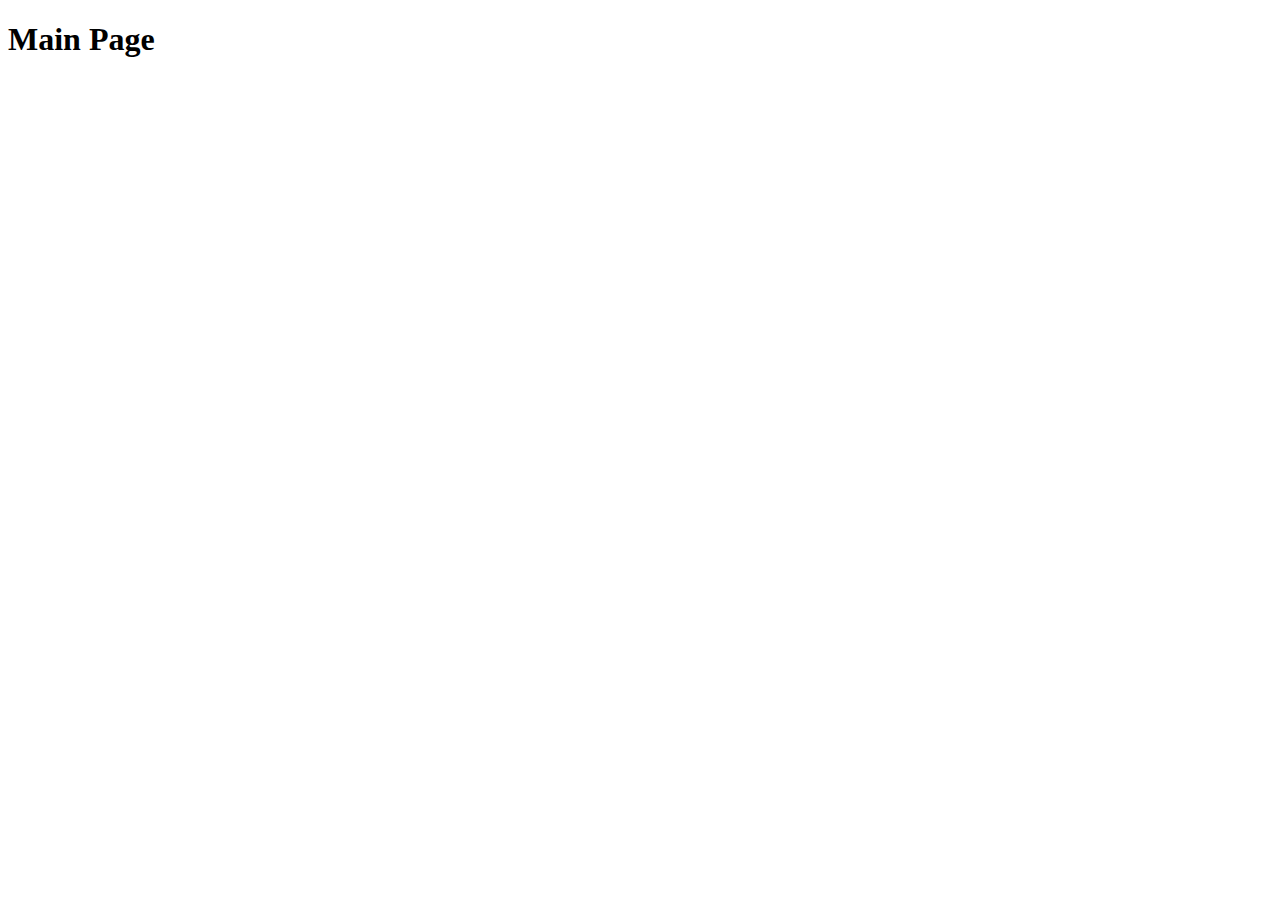
==== index.html @ 9556951e "setting up angular module with route dependency" ====
<!DOCTYPE html>
<html ng-app="movie-app">
  <head>
    <meta charset="utf-8">
    <title>Movie App with AngularJS</title>
    <link rel="stylesheet" href="style.css" media="screen" title="no title" charset="utf-8">
  </head>
  <body>

    <div class="container">
      <ng-view></ng-view>
    </div>

    <script src="angular.js"></script>
    <script src="angular-route.js"></script>
    <script src="movie-app.js"></script>
  </body>
</html>
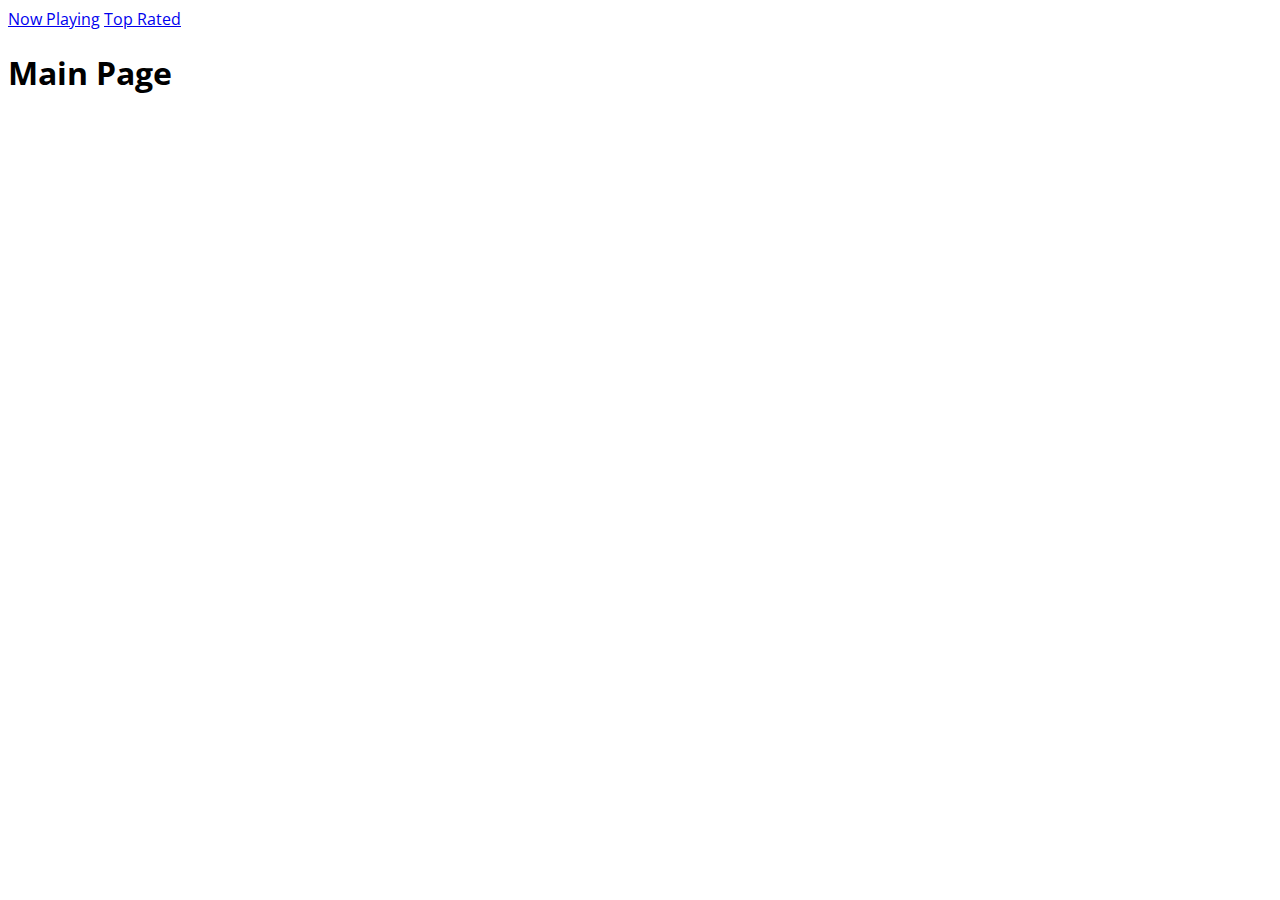
==== commit 0d6a5ce3: "adding top rated movies page" ====
--- a/index.html
+++ b/index.html
@@ -3,11 +3,14 @@
   <head>
     <meta charset="utf-8">
     <title>Movie App with AngularJS</title>
+    <link href='https://fonts.googleapis.com/css?family=Open+Sans+Condensed:300,700' rel='stylesheet' type='text/css'>
     <link rel="stylesheet" href="style.css" media="screen" title="no title" charset="utf-8">
   </head>
   <body>
 
     <div class="container">
+      <a href="#/">Now Playing</a>
+      <a href="#/toprated">Top Rated</a>
       <ng-view></ng-view>
     </div>
 
--- a/style.css
+++ b/style.css
@@ -0,0 +1,20 @@
+* {
+  box-sizing: border-box;
+  font-family: 'Open Sans Condensed', sans-serif;
+}
+.poster {
+  float: left;
+  margin: 5px 3px;
+  width: 185px;
+  height: 280px;
+  box-shadow: 0 10px 6px -6px #777;
+}
+.details-poster {
+  float: left;
+  margin: 3px;
+  box-shadow: 0 10px 6px -6px #777;
+}
+.details {
+  float: left;
+  max-width: 500px;
+}
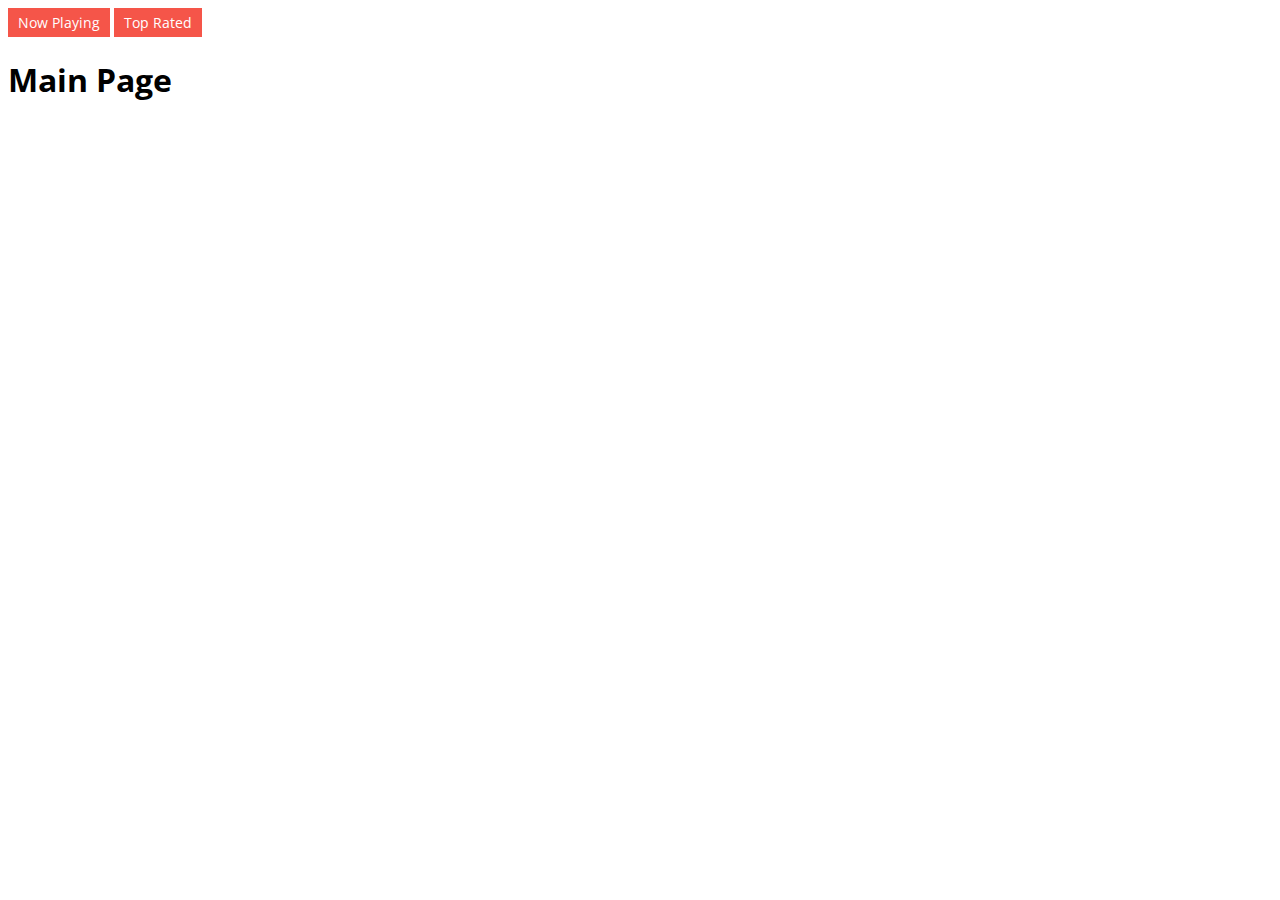
==== commit 8aae3449: "styling links" ====
--- a/index.html
+++ b/index.html
@@ -9,8 +9,8 @@
   <body>
 
     <div class="container">
-      <a href="#/">Now Playing</a>
-      <a href="#/toprated">Top Rated</a>
+      <a href="#/" class="link">Now Playing</a>
+      <a href="#/toprated" class="link">Top Rated</a>
       <ng-view></ng-view>
     </div>
 
--- a/style.css
+++ b/style.css
@@ -18,3 +18,13 @@
   float: left;
   max-width: 500px;
 }
+.link {
+  display: inline-block;
+  background-color: #f44336;
+  color: #ffffff;
+  padding: 5px 10px;
+  text-align: center;
+  font-size: 14px;
+  opacity: .9;
+  text-decoration: none;
+}
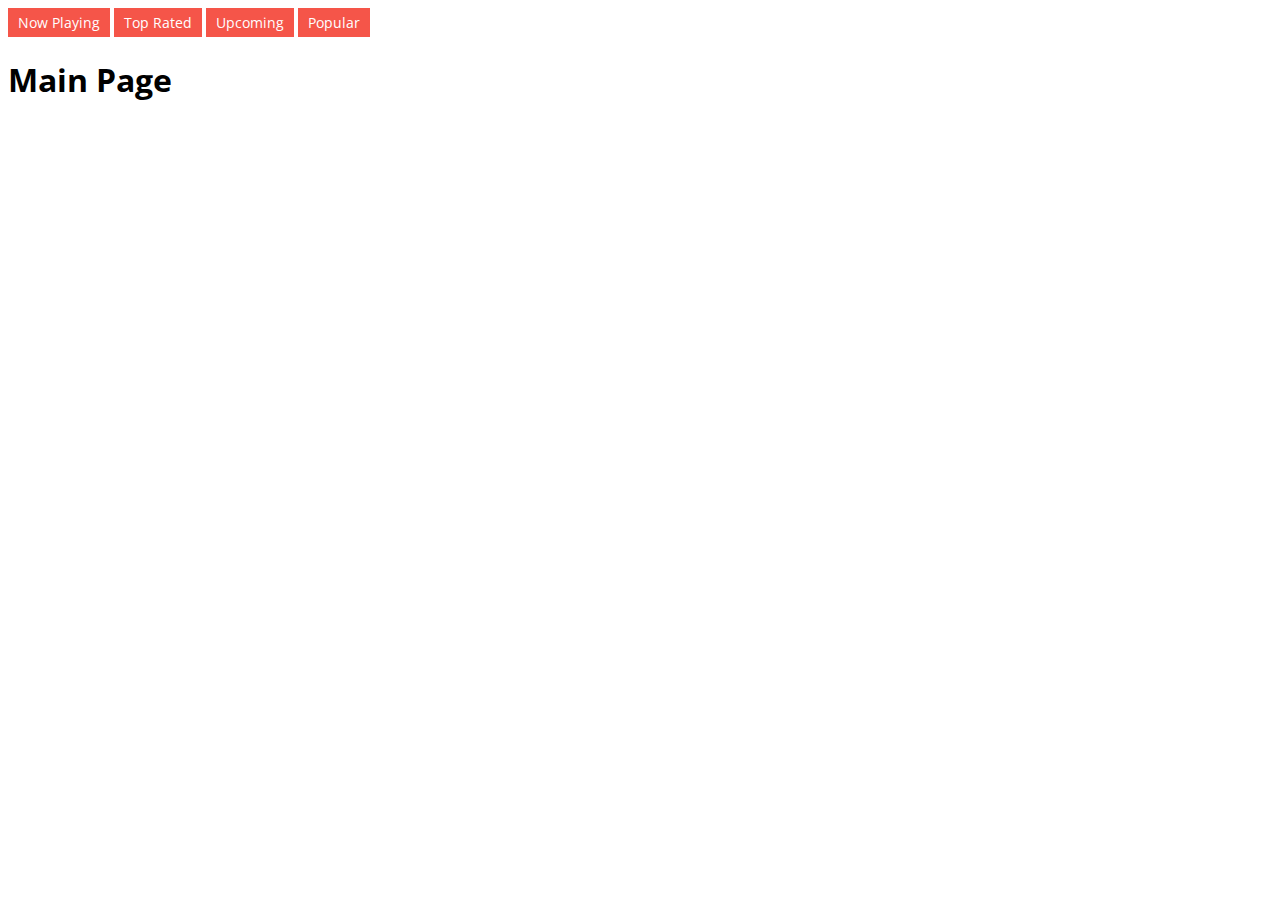
==== commit bceef255: "adding popular and upcoming pages" ====
--- a/index.html
+++ b/index.html
@@ -11,6 +11,8 @@
     <div class="container">
       <a href="#/" class="link">Now Playing</a>
       <a href="#/toprated" class="link">Top Rated</a>
+      <a href="#/upcoming" class="link">Upcoming</a>
+      <a href="#/popular" class="link">Popular</a>
       <ng-view></ng-view>
     </div>
 
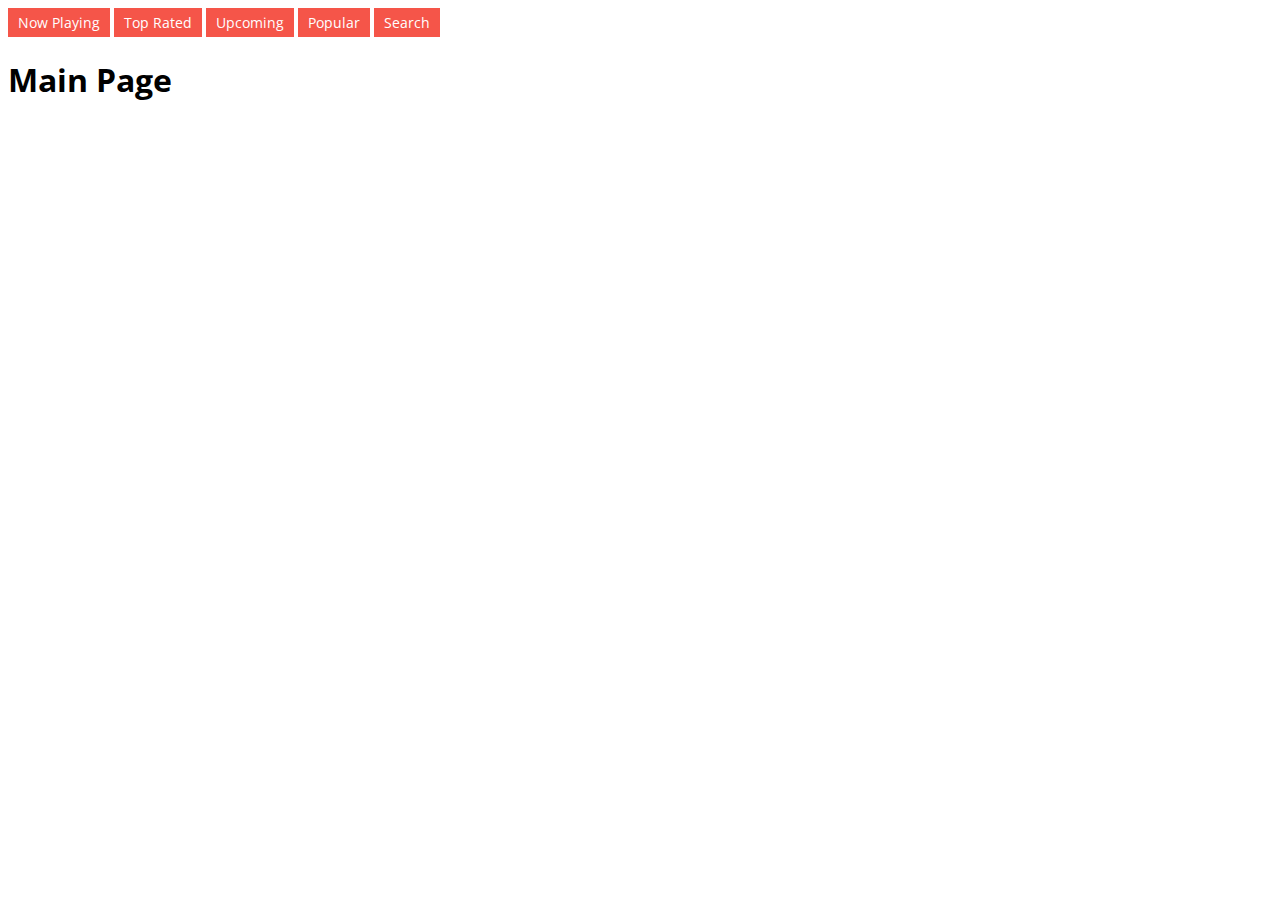
==== commit dab8f100: "adding search, do not display if no image" ====
--- a/index.html
+++ b/index.html
@@ -13,6 +13,8 @@
       <a href="#/toprated" class="link">Top Rated</a>
       <a href="#/upcoming" class="link">Upcoming</a>
       <a href="#/popular" class="link">Popular</a>
+      <a href="#/search" class="link">Search</a>
+
       <ng-view></ng-view>
     </div>
 
--- a/style.css
+++ b/style.css
@@ -28,3 +28,15 @@
   opacity: .9;
   text-decoration: none;
 }
+.searchbox {
+  padding: 4px 4px;
+  font-size: 14px;
+}
+.gobutton {
+  padding: 5px 10px;
+  text-align: center;
+  font-size: 14px;
+}
+.searchform {
+  margin-top: 10px;
+}
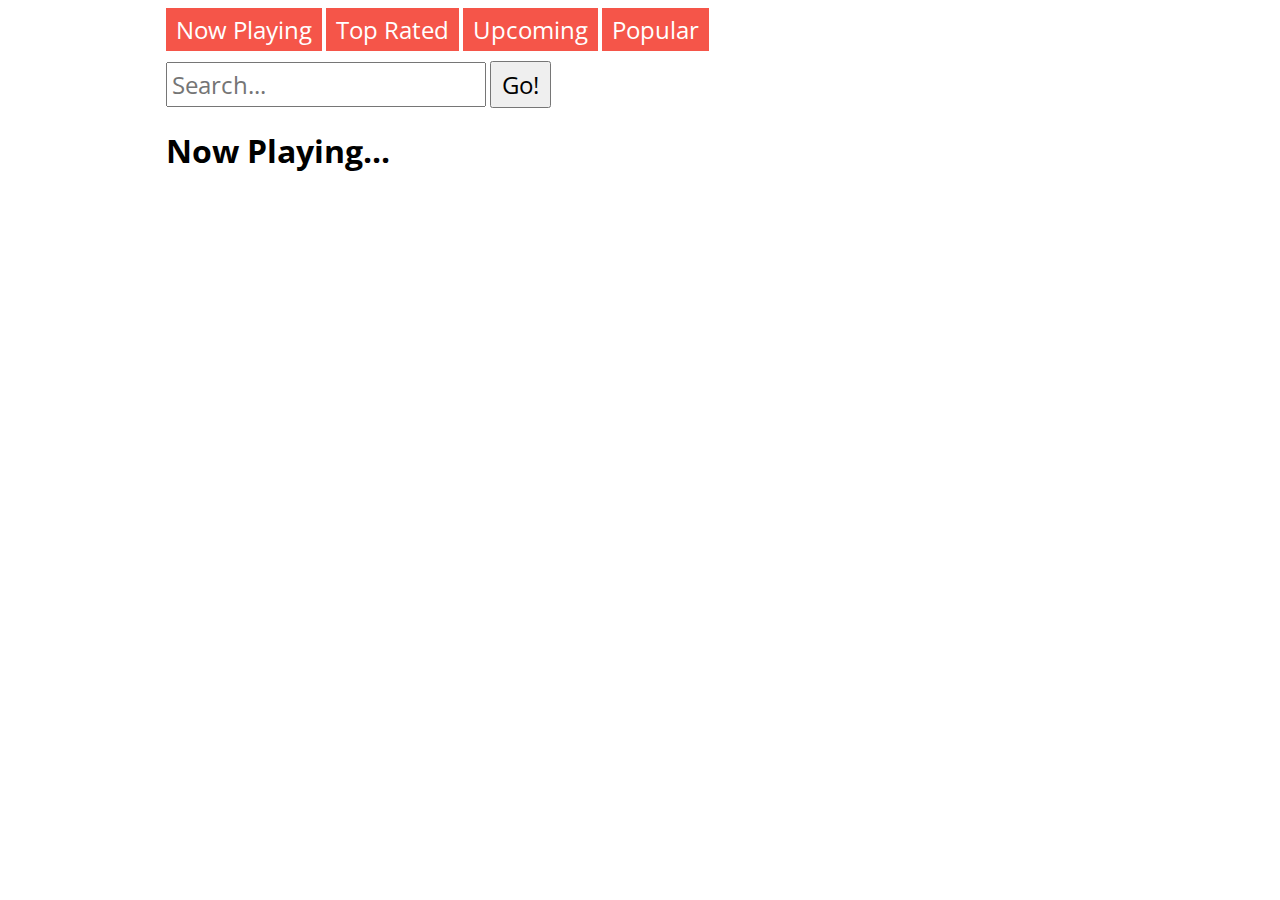
==== commit 69683113: "custom directive to allow search on all pages" ====
--- a/index.html
+++ b/index.html
@@ -9,11 +9,13 @@
   <body>
 
     <div class="container">
+
       <a href="#/" class="link">Now Playing</a>
       <a href="#/toprated" class="link">Top Rated</a>
       <a href="#/upcoming" class="link">Upcoming</a>
       <a href="#/popular" class="link">Popular</a>
-      <a href="#/search" class="link">Search</a>
+      <!-- <a href="#/search" class="link">Search</a> -->
+      <div ng-my-search></div>
 
       <ng-view></ng-view>
     </div>
--- a/style.css
+++ b/style.css
@@ -1,6 +1,13 @@
 * {
   box-sizing: border-box;
   font-family: 'Open Sans Condensed', sans-serif;
+}
+.container {
+  margin: auto;
+  width: 75%;
+}
+p {
+  font-size: 1.2em;
 }
 .poster {
   float: left;
@@ -8,6 +15,9 @@
   width: 185px;
   height: 280px;
   box-shadow: 0 10px 6px -6px #777;
+}
+.poster img {
+  max-height: 275px;
 }
 .details-poster {
   float: left;
@@ -24,18 +34,18 @@
   color: #ffffff;
   padding: 5px 10px;
   text-align: center;
-  font-size: 14px;
+  font-size: 24px;
   opacity: .9;
   text-decoration: none;
 }
 .searchbox {
   padding: 4px 4px;
-  font-size: 14px;
+  font-size: 24px;
 }
 .gobutton {
   padding: 5px 10px;
   text-align: center;
-  font-size: 14px;
+  font-size: 24px;
 }
 .searchform {
   margin-top: 10px;
